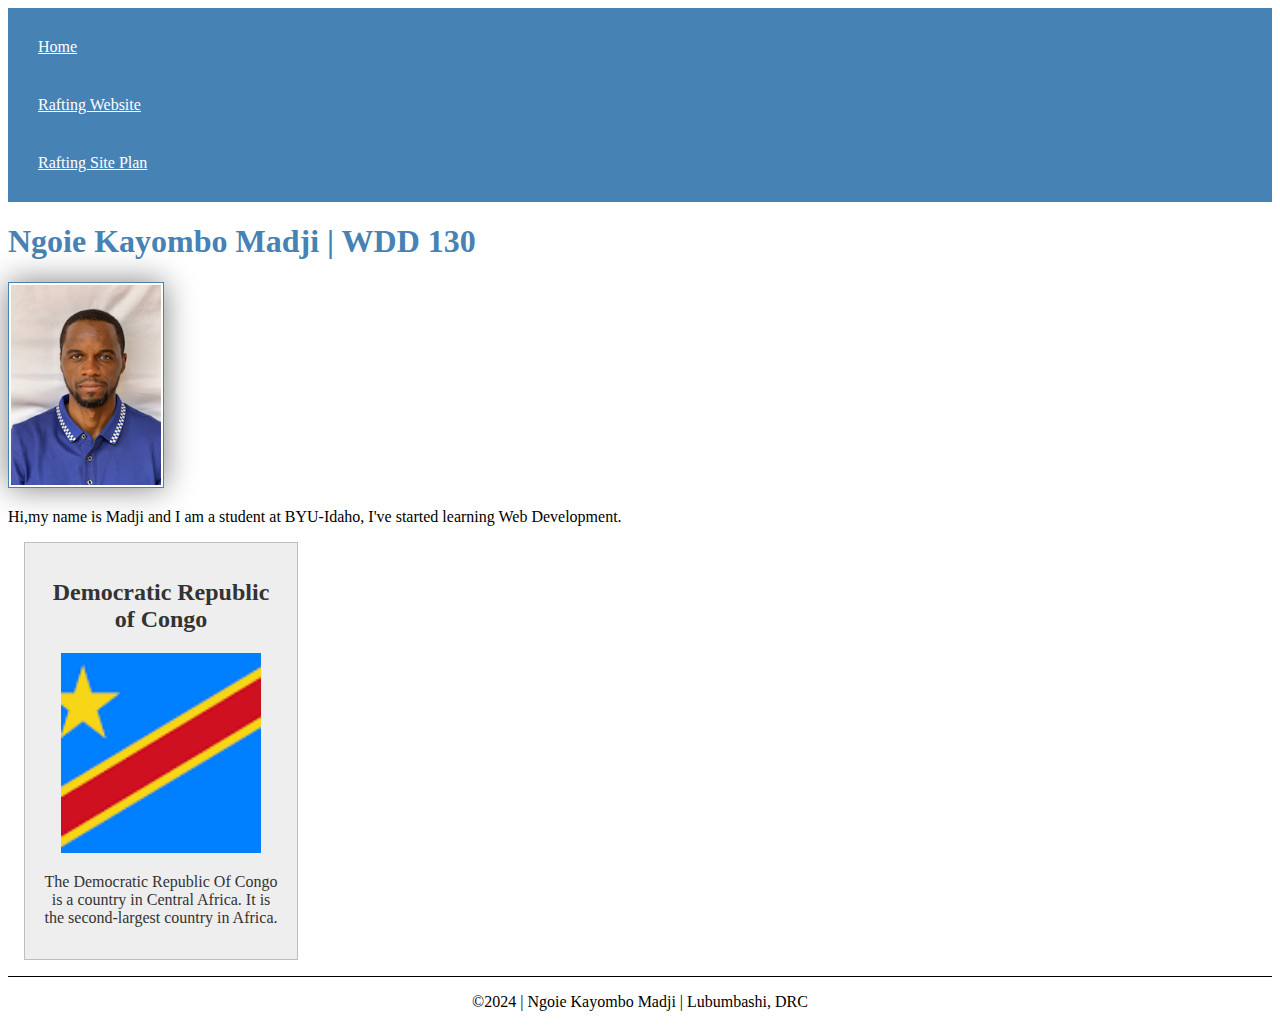
==== index.html @ b069c26f "new" ====
<!DOCTYPE html>
<html lang="en-US">
  <head>
    <meta charset="UTF-8">
    <meta name="viewport" content="width=device-width, initial-scale=1.0">
    <meta name="description" content="Ngoie Kayombo Madji WDD130 Assignment Homepage">
    <meta name="author" content="Ngoie Kayombo Madji"> 
    <title>Ngoie Kayombo Madji | WDD 130</title>
    <link rel="stylesheet" href="styles/styles.css">
  </head>
  <body>
    <header>
        <nav>
            <a href="#">Home</a>
            <a href="wwr/">Rafting Website</a>
            <a href="wwr/site-plan-rafting.html">Rafting Site Plan</a>
        </nav>
    </header>
    <main>
        <h1>Ngoie Kayombo Madji | WDD 130</h1>
        <img src="images/profile.png" alt="Profile Picture" width="200">
        <p>
            Hi,my name is Madji and I am a student at BYU-Idaho, I've started learning Web Development.
        </p>
    </main>
    <aside>
      <h2>Democratic Republic of Congo</h2>
      <img src="[data-uri]" alt="DRC flag">
      <p>The Democratic Republic Of Congo is a country in Central Africa. It is the second-largest country in Africa.</p>
    </aside>
    <footer>
        <p>	&copy2024 | Ngoie Kayombo Madji | Lubumbashi, DRC</p>
    </footer>
  </body>
</html>
---- styles/styles.css ----
nav {
    background-color: steelblue;
    padding: 10px;
}

nav a {
    color: white;
    display: block;
    padding: 20px;
}

h1 {
    color: steelblue;
}
main img {
    width: 150px;
    height: auto;
    border: 1px solid steelblue;
    padding: 2px;
    box-shadow: 0 0 30px gray;
}

p {
    padding: 0px;
}
aside {
    width: 15rem;
    margin: 1rem;
    border: 1px solid rgba(0,0,0,0.2);
    padding: 1rem;
    background-color: #eee;
    color: #333;
    text-align: center;
}
aside img {
    width: 200px;
    height: auto;
}
footer {
    margin-top: 15px;
    border-top: 1px solid #000;
    text-align: center;
}
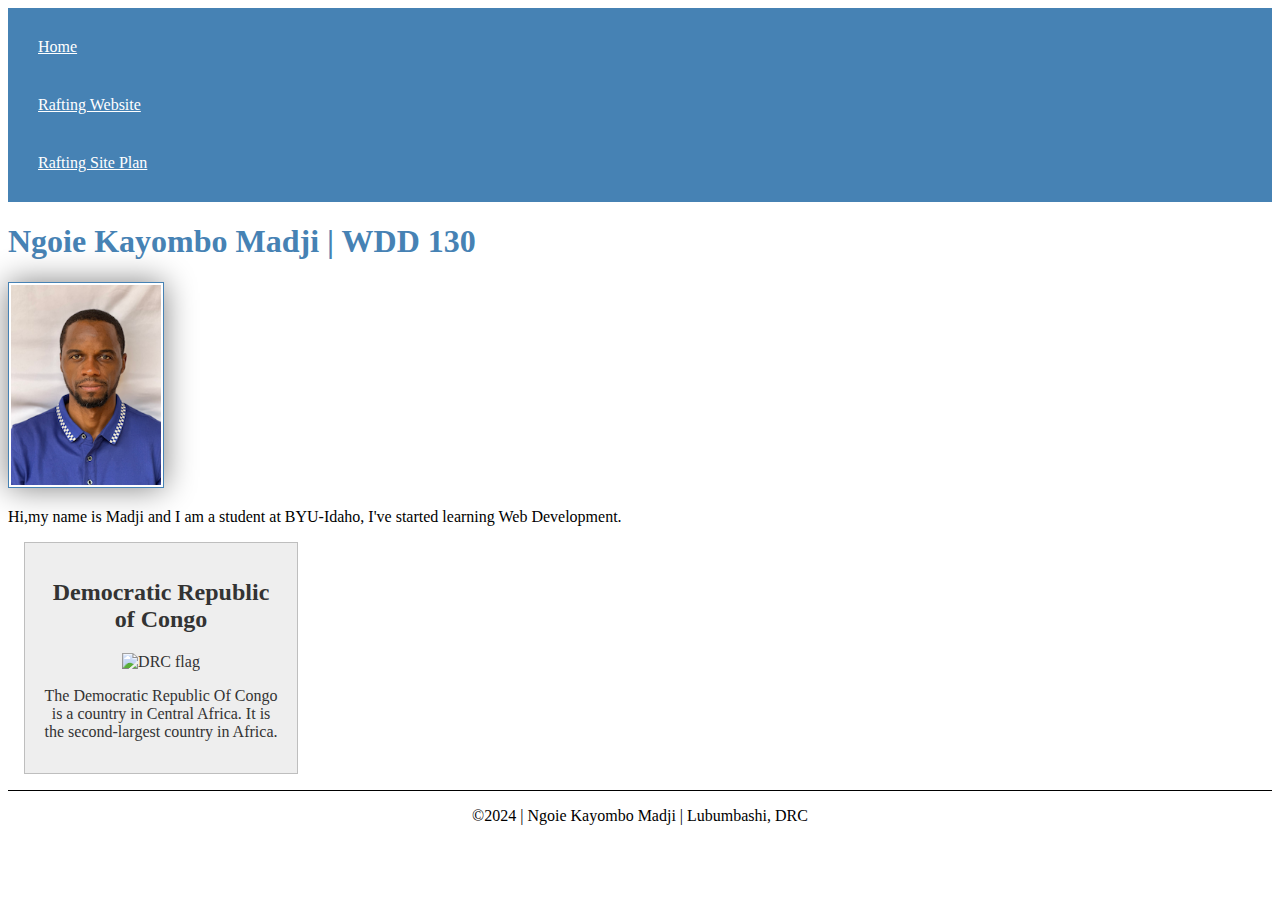
==== commit 08f5fb58: "new" ====
--- a/index.html
+++ b/index.html
@@ -25,11 +25,11 @@
     </main>
     <aside>
       <h2>Democratic Republic of Congo</h2>
-      <img src="[data-uri]" alt="DRC flag">
+      <img src="https://upload.wikimedia.org/wikipedia/commons/thumb/6/6f/Flag_of_the_Democratic_Republic_of_the_Congo.svg/800px-Flag_of_the_Democratic_Republic_of_the_Congo.svg.png" alt="DRC flag">
       <p>The Democratic Republic Of Congo is a country in Central Africa. It is the second-largest country in Africa.</p>
     </aside>
     <footer>
-        <p>	&copy2024 | Ngoie Kayombo Madji | Lubumbashi, DRC</p>
+        <p>	©2024 | Ngoie Kayombo Madji | Lubumbashi, DRC</p>
     </footer>
   </body>
 </html>--- a/styles/styles.css
+++ b/styles/styles.css
@@ -1,3 +1,6 @@
+main {
+    max-width: 75%;
+}
 nav {
     background-color: steelblue;
     padding: 10px;
@@ -21,7 +24,7 @@
 }
 
 p {
-    padding: 0px;
+    padding: 0;
 }
 aside {
     width: 15rem;
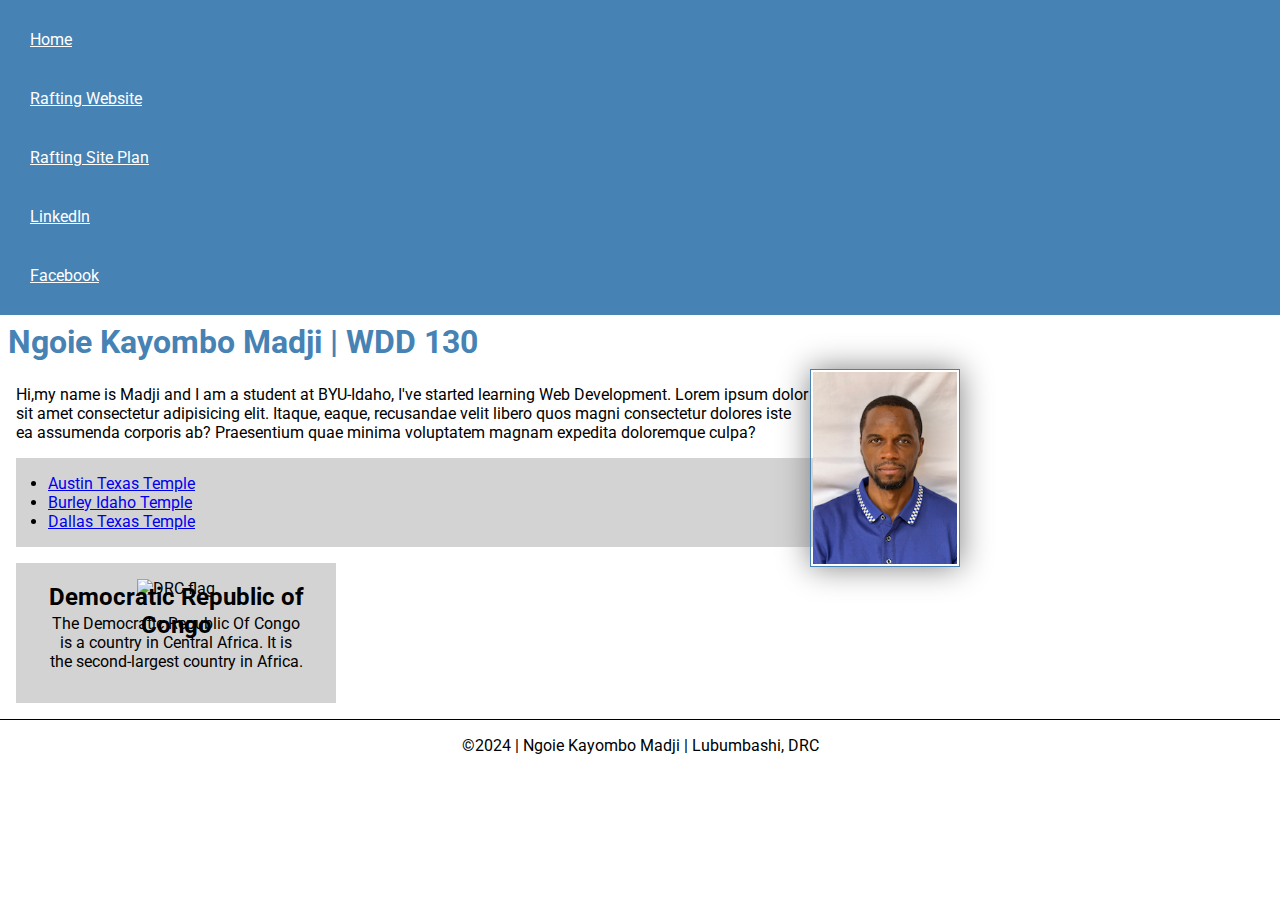
==== commit 5bdd505f: "new" ====
--- a/index.html
+++ b/index.html
@@ -7,6 +7,9 @@
     <meta name="author" content="Ngoie Kayombo Madji"> 
     <title>Ngoie Kayombo Madji | WDD 130</title>
     <link rel="stylesheet" href="styles/styles.css">
+    <link rel="preconnect" href="https://fonts.googleapis.com">
+<link rel="preconnect" href="https://fonts.gstatic.com" crossorigin>
+<link href="https://fonts.googleapis.com/css2?family=Roboto:ital,wght@0,100;0,300;0,400;0,500;0,700;0,900;1,100;1,300;1,400;1,500;1,700;1,900&display=swap" rel="stylesheet">
   </head>
   <body>
     <header>
@@ -14,16 +17,24 @@
             <a href="#">Home</a>
             <a href="wwr/">Rafting Website</a>
             <a href="wwr/site-plan-rafting.html">Rafting Site Plan</a>
+            <a href="https://linkedin.com">LinkedIn</a>
+            <a href="https://facebook.com">Facebook</a>
         </nav>
     </header>
     <main>
         <h1>Ngoie Kayombo Madji | WDD 130</h1>
         <img src="images/profile.png" alt="Profile Picture" width="200">
         <p>
-            Hi,my name is Madji and I am a student at BYU-Idaho, I've started learning Web Development.
+            Hi,my name is Madji and I am a student at BYU-Idaho, I've started learning Web Development. Lorem ipsum dolor sit amet consectetur adipisicing elit. Itaque, eaque, recusandae velit libero quos magni consectetur dolores iste ea assumenda corporis ab? Praesentium quae minima voluptatem magnam expedita doloremque culpa?
+
         </p>
+        <ul class="box indent">
+          <li><a href="https://www.churchofjesuschrist.org/temples/details/austin-texas-temple?lang=eng" target="_blank">Austin Texas Temple</a></li>
+          <li><a href="https://www.churchofjesuschrist.org/temples/details/burley-idaho-temple?lang=eng" target="_blank">Burley Idaho Temple</a></li>
+          <li><a href="https://www.churchofjesuschrist.org/temples/details/dallas-texas-temple?lang=eng" target="_blank">Dallas Texas Temple</a></li>
+        </ul>
     </main>
-    <aside>
+    <aside class="box">
       <h2>Democratic Republic of Congo</h2>
       <img src="https://upload.wikimedia.org/wikipedia/commons/thumb/6/6f/Flag_of_the_Democratic_Republic_of_the_Congo.svg/800px-Flag_of_the_Democratic_Republic_of_the_Congo.svg.png" alt="DRC flag">
       <p>The Democratic Republic Of Congo is a country in Central Africa. It is the second-largest country in Africa.</p>
@@ -32,4 +43,5 @@
         <p>	©2024 | Ngoie Kayombo Madji | Lubumbashi, DRC</p>
     </footer>
   </body>
+  <!-- 3/20/2024 -->
 </html>--- a/styles/styles.css
+++ b/styles/styles.css
@@ -1,6 +1,33 @@
+@import url('https://fonts.googleapis.com/css2?family=Roboto:ital,wght@0,100;0,300;0,400;0,500;0,700;0,900;1,100;1,300;1,400;1,500;1,700;1,900&display=swap');
+
+/* Class Selectors */
+* {
+    margin: 0;
+    padding: 0;
+    box-sizing: border-box;
+}
+
+.box {
+    margin: 1rem;
+    border: 1px solid (0,0,0,.1);
+    padding: 1rem;
+    background-color: lightgray;
+    color: black;
+}
+
+.indent {
+    padding-left: 2rem;
+}
+
+body {
+    font-size: 16px;
+    font-family: Roboto, Arial, sans-serif;
+}
+
 main {
     max-width: 75%;
 }
+
 nav {
     background-color: steelblue;
     padding: 10px;
@@ -14,31 +41,40 @@
 
 h1 {
     color: steelblue;
+    padding: .5rem;
 }
+
 main img {
     width: 150px;
     height: auto;
     border: 1px solid steelblue;
     padding: 2px;
     box-shadow: 0 0 30px gray;
+    float: right;    
 }
 
 p {
-    padding: 0;
+    /*padding: 0;*/
+    margin: 1rem;
 }
+
 aside {
-    width: 15rem;
-    margin: 1rem;
-    border: 1px solid rgba(0,0,0,0.2);
-    padding: 1rem;
-    background-color: #eee;
-    color: #333;
+    width: 20rem;
     text-align: center;
+    position: relative;
 }
+
 aside img {
     width: 200px;
     height: auto;
 }
+
+aside h2 {
+    position: absolute;
+    top:20px;
+    left: 0px;
+}
+
 footer {
     margin-top: 15px;
     border-top: 1px solid #000;
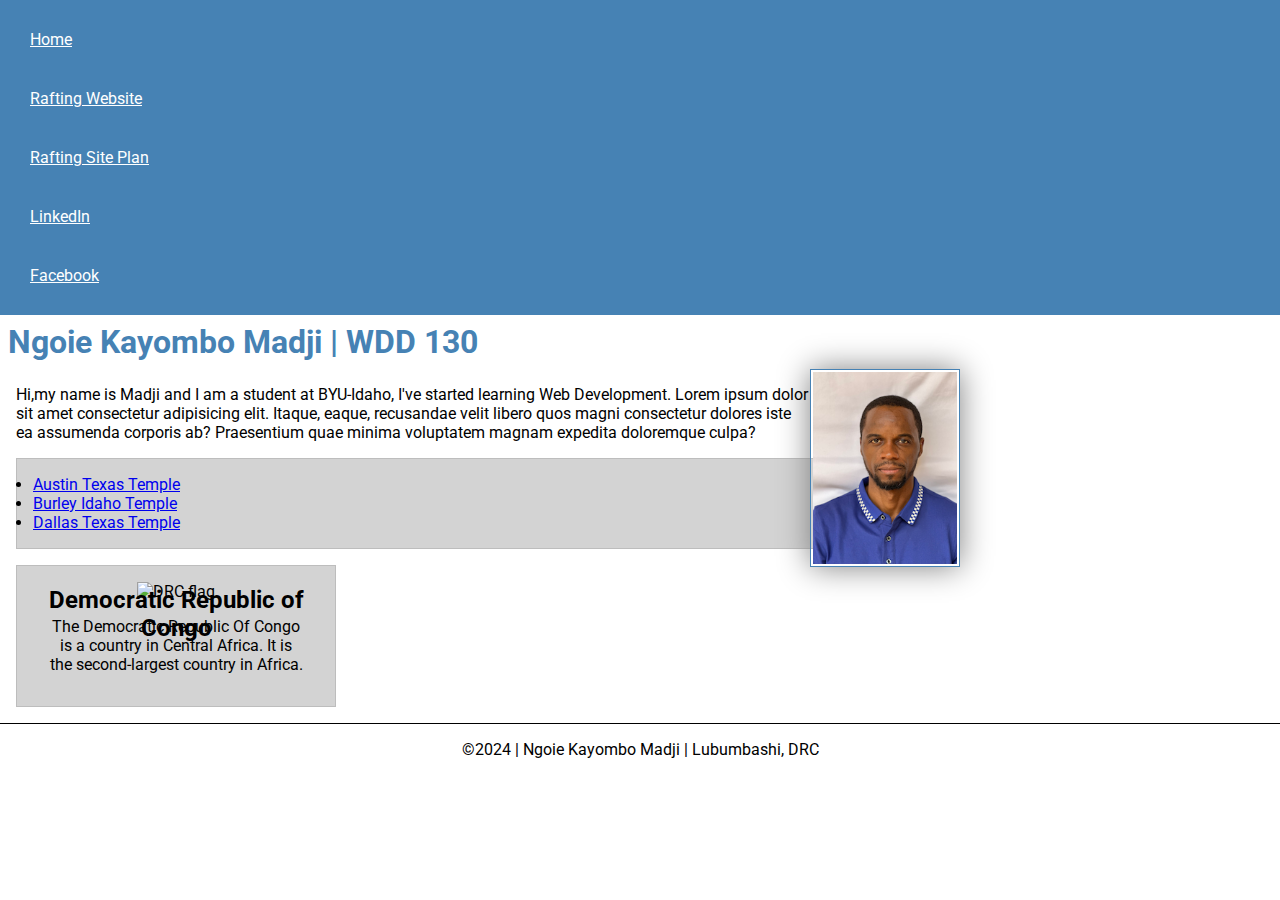
==== commit cc502245: "new" ====
--- a/index.html
+++ b/index.html
@@ -43,5 +43,5 @@
         <p>	©2024 | Ngoie Kayombo Madji | Lubumbashi, DRC</p>
     </footer>
   </body>
-  <!-- 3/20/2024 -->
+  <!-- 14 March 2024 -->
 </html>--- a/styles/styles.css
+++ b/styles/styles.css
@@ -1,23 +1,6 @@
 @import url('https://fonts.googleapis.com/css2?family=Roboto:ital,wght@0,100;0,300;0,400;0,500;0,700;0,900;1,100;1,300;1,400;1,500;1,700;1,900&display=swap');
 
-/* Class Selectors */
-* {
-    margin: 0;
-    padding: 0;
-    box-sizing: border-box;
-}
 
-.box {
-    margin: 1rem;
-    border: 1px solid (0,0,0,.1);
-    padding: 1rem;
-    background-color: lightgray;
-    color: black;
-}
-
-.indent {
-    padding-left: 2rem;
-}
 
 body {
     font-size: 16px;
@@ -54,7 +37,6 @@
 }
 
 p {
-    /*padding: 0;*/
     margin: 1rem;
 }
 
@@ -79,4 +61,19 @@
     margin-top: 15px;
     border-top: 1px solid #000;
     text-align: center;
-}+}
+
+/* Class Selectors */
+* {
+    margin: 0;
+    padding: 0;
+    box-sizing: border-box;
+}
+
+*.box {
+    margin: 1rem;
+    border: 1px solid rgba(0,0,0,.1);
+    padding: 1rem;
+    background-color: lightgray;
+    color: black;
+}
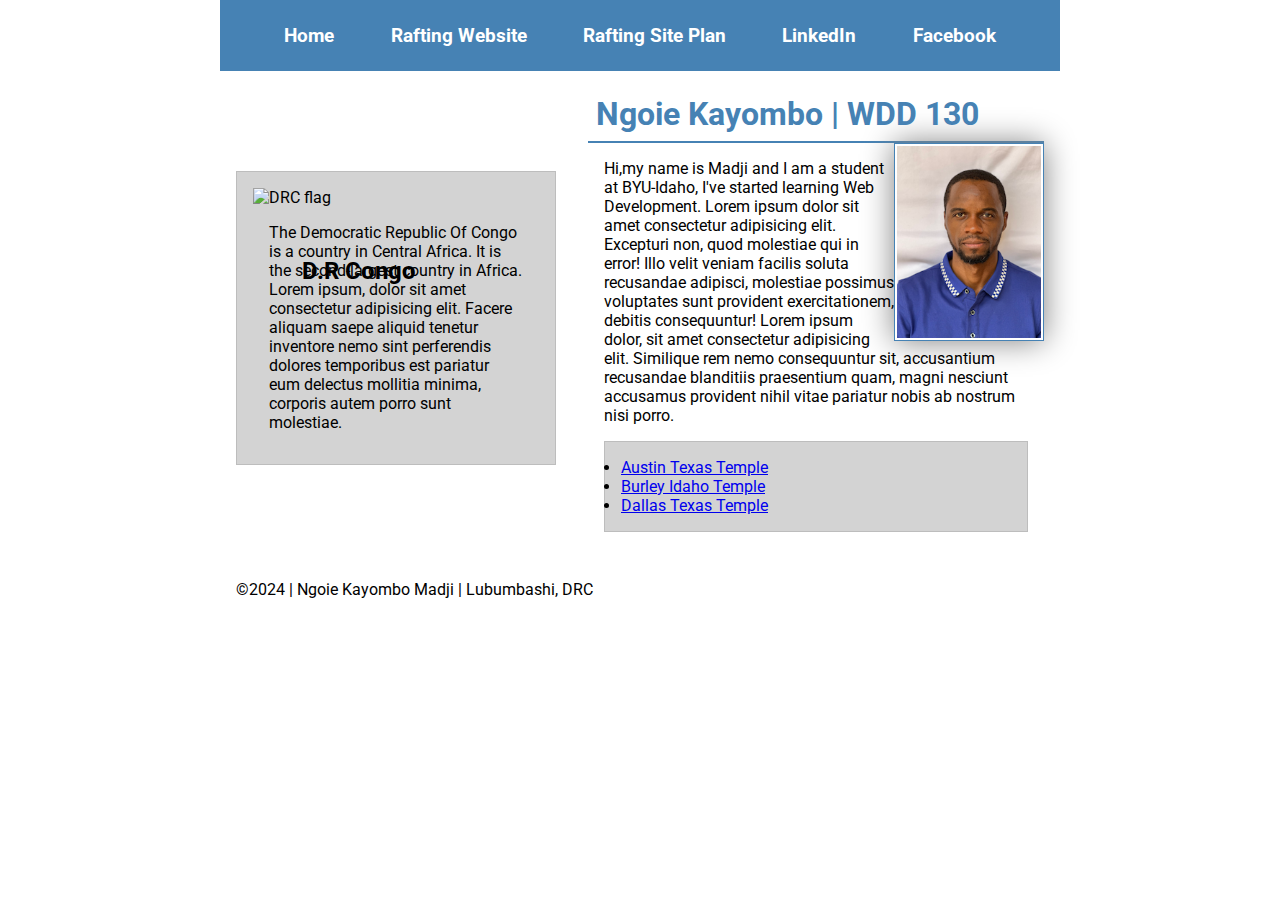
==== commit 2a4d0534: "new" ====
--- a/index.html
+++ b/index.html
@@ -21,25 +21,31 @@
             <a href="https://facebook.com">Facebook</a>
         </nav>
     </header>
-    <main>
-        <h1>Ngoie Kayombo Madji | WDD 130</h1>
-        <img src="images/profile.png" alt="Profile Picture" width="200">
-        <p>
-            Hi,my name is Madji and I am a student at BYU-Idaho, I've started learning Web Development. Lorem ipsum dolor sit amet consectetur adipisicing elit. Itaque, eaque, recusandae velit libero quos magni consectetur dolores iste ea assumenda corporis ab? Praesentium quae minima voluptatem magnam expedita doloremque culpa?
-
-        </p>
-        <ul class="box indent">
-          <li><a href="https://www.churchofjesuschrist.org/temples/details/austin-texas-temple?lang=eng" target="_blank">Austin Texas Temple</a></li>
-          <li><a href="https://www.churchofjesuschrist.org/temples/details/burley-idaho-temple?lang=eng" target="_blank">Burley Idaho Temple</a></li>
-          <li><a href="https://www.churchofjesuschrist.org/temples/details/dallas-texas-temple?lang=eng" target="_blank">Dallas Texas Temple</a></li>
-        </ul>
-    </main>
-    <aside class="box">
-      <h2>Democratic Republic of Congo</h2>
-      <img src="https://upload.wikimedia.org/wikipedia/commons/thumb/6/6f/Flag_of_the_Democratic_Republic_of_the_Congo.svg/800px-Flag_of_the_Democratic_Republic_of_the_Congo.svg.png" alt="DRC flag">
-      <p>The Democratic Republic Of Congo is a country in Central Africa. It is the second-largest country in Africa.</p>
-    </aside>
-    <footer>
+    <div class="grid">
+        <main>
+            <h1>Ngoie Kayombo | WDD 130</h1>
+            <img src="images/profile.png" alt="Profile Picture" width="200">
+            <p>
+                Hi,my name is Madji and I am a student at BYU-Idaho, I've started learning Web Development. 
+                Lorem ipsum dolor sit amet consectetur adipisicing elit. Excepturi non, quod molestiae qui in error! Illo velit veniam facilis soluta recusandae adipisci, molestiae possimus voluptates sunt provident exercitationem, debitis consequuntur!
+                Lorem ipsum dolor, sit amet consectetur adipisicing elit. Similique rem nemo consequuntur sit, accusantium recusandae blanditiis praesentium quam, magni nesciunt accusamus provident nihil vitae pariatur nobis ab nostrum nisi porro.
+            </p>
+            <ul class="box">
+                <li><a href="https://www.churchofjesuschrist.org/temples/details/austin-texas-temple?lang=eng" target="_blank">Austin Texas Temple</a></li>
+                <li><a href="https://www.churchofjesuschrist.org/temples/details/burley-idaho-temple?lang=eng" target="_blank">Burley Idaho Temple</a></li>
+                <li><a href="https://www.churchofjesuschrist.org/temples/details/dallas-texas-temple?lang=eng" target="_blank">Dallas Texas Temple</a></li>
+            </ul>
+        </main>
+        <aside class="box">
+            <h2>D.R Congo</h2>
+            <img src="https://upload.wikimedia.org/wikipedia/commons/thumb/6/6f/Flag_of_the_Democratic_Republic_of_the_Congo.svg/800px-Flag_of_the_Democratic_Republic_of_the_Congo.svg.png" alt="DRC flag">
+            <p>
+              The Democratic Republic Of Congo is a country in Central Africa. It is the second-largest country in Africa.
+              Lorem ipsum, dolor sit amet consectetur adipisicing elit. Facere aliquam saepe aliquid tenetur inventore nemo sint perferendis dolores temporibus est pariatur eum delectus mollitia minima, corporis autem porro sunt molestiae.
+            </p>
+        </aside>
+    </div>
+    <footer class>
         <p>	©2024 | Ngoie Kayombo Madji | Lubumbashi, DRC</p>
     </footer>
   </body>
--- a/styles/styles.css
+++ b/styles/styles.css
@@ -8,24 +8,46 @@
 }
 
 main {
-    max-width: 75%;
+    grid-column: 2/3;
+    margin: 1rem;
+}
+header, .grid, footer {
+    max-width: 840px;
+    margin: 0 auto;
 }
 
 nav {
     background-color: steelblue;
-    padding: 10px;
+    padding: 1rem;
+    display: flex;
+    align-items: center;
+    justify-content: space-evenly;
 }
 
 nav a {
     color: white;
     display: block;
-    padding: 20px;
+    padding: 0.5rem;
+    text-decoration: none;
+    font-size: 1.2rem;
+    font-weight: 700;
 }
 
 h1 {
     color: steelblue;
     padding: .5rem;
+    border-bottom: 2px solid steelblue;
 }
+
+/* h2 {
+    display: block;
+    font-size: 1.5rem;
+    margin-block-start:  0.083em;
+    margin-block-end: 0.83em;
+    margin-inline-start: 0px;
+    margin-inline-end: 0px;
+    font-weight: bold;
+} */
 
 main img {
     width: 150px;
@@ -42,8 +64,9 @@
 
 aside {
     width: 20rem;
-    text-align: center;
     position: relative;
+    grid-column: 1/2;
+    grid-row: 1/2;
 }
 
 aside img {
@@ -53,20 +76,19 @@
 
 aside h2 {
     position: absolute;
-    top:20px;
-    left: 0px;
+    top:85px;
+    left: 65px;
 }
 
-footer {
-    margin-top: 15px;
-    border-top: 1px solid #000;
-    text-align: center;
+.grid {
+    display: grid;
+    align-items: center;
 }
 
 /* Class Selectors */
 * {
     margin: 0;
-    padding: 0;
+    /* padding: 0; */
     box-sizing: border-box;
 }
 
@@ -77,3 +99,4 @@
     background-color: lightgray;
     color: black;
 }
+
